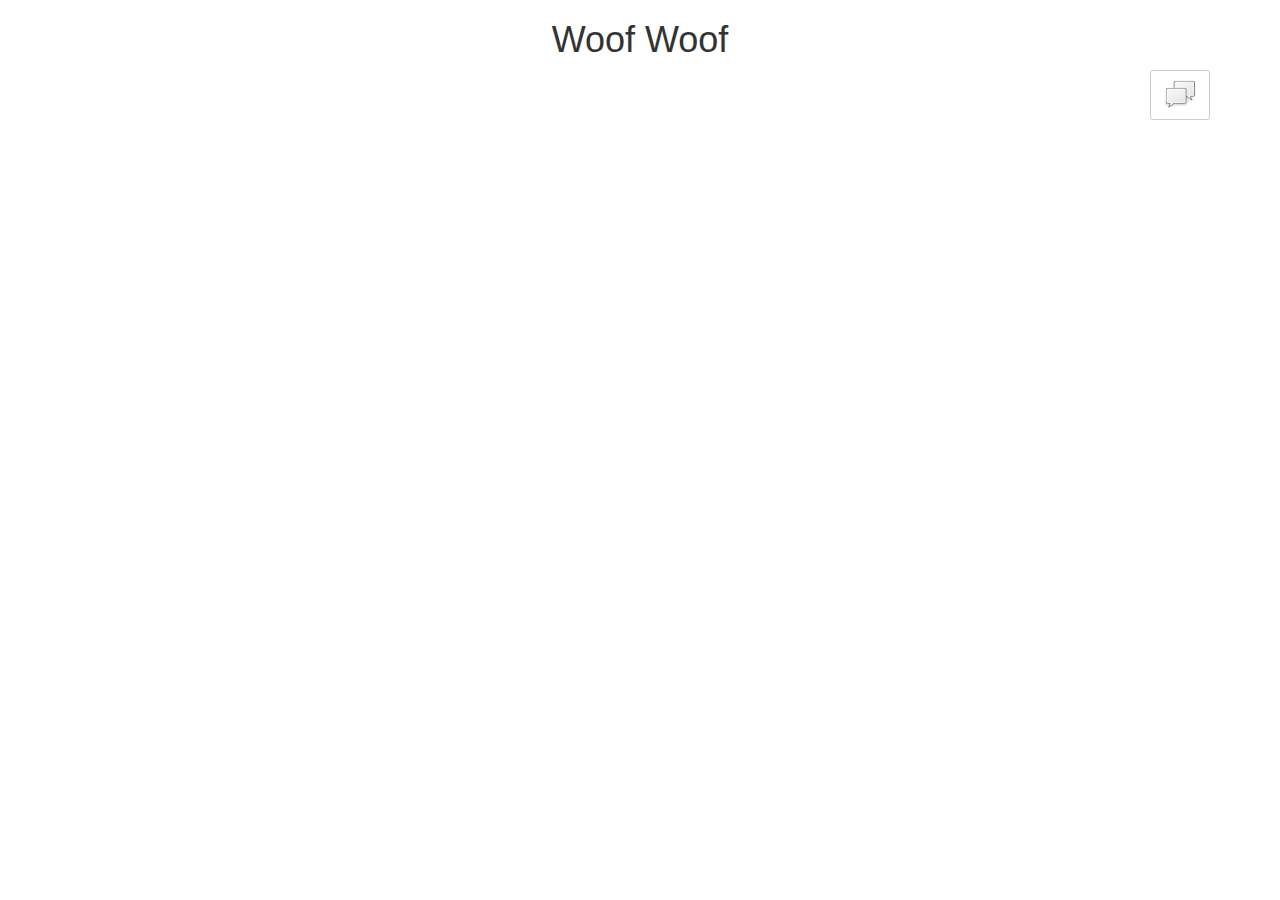
==== index.html @ e57f8adf "Added dog img files, index.html (with chat button and title)" ====
<!doctype html>

<html>
<head>	
	<meta charset="utf-8">
	<meta name="viewport" content="width=device-width, initial-scale=1.0">

	<title>Dog Tinder | Find a Buddy</title>

	<!-- Bootstrap Core CSS -->
    <link href="css/bootstrap.css" rel="stylesheet">

	<!-- Custom CSS below -->
    <link href="css/style.css" rel="stylesheet">
    <!--<link href="css/style.css" rel="stylesheet">-->
      
</head>

<body>
    <!-- Top Menu -->
    <div class="container">
    	<div class="row">
    		<div class="col-xs-12">  
          <h1 class="text-center"> Woof Woof </h1>
            <img src="img/chat.png" id="chat" class="btn btn-default btn-sm btn-right-wrapper" role="button">

            
			  </div>
      </div>
    </div>

    
    
	<!-- JavaScript below -->
	<script src="js/bootstrap.min.js"></script>
    
</body>
</html>
---- css/style.css ----
.btn-right-wrapper{
	float:right;
}
#chat{
	width:  60px;
	height: auto;
	margin-left: auto;
    margin-right: auto;
}
.title{
	text-align: center;
}
---- css/style.css ----
.btn-right-wrapper{
	float:right;
}
#chat{
	width:  60px;
	height: auto;
	margin-left: auto;
    margin-right: auto;
}
.title{
	text-align: center;
}
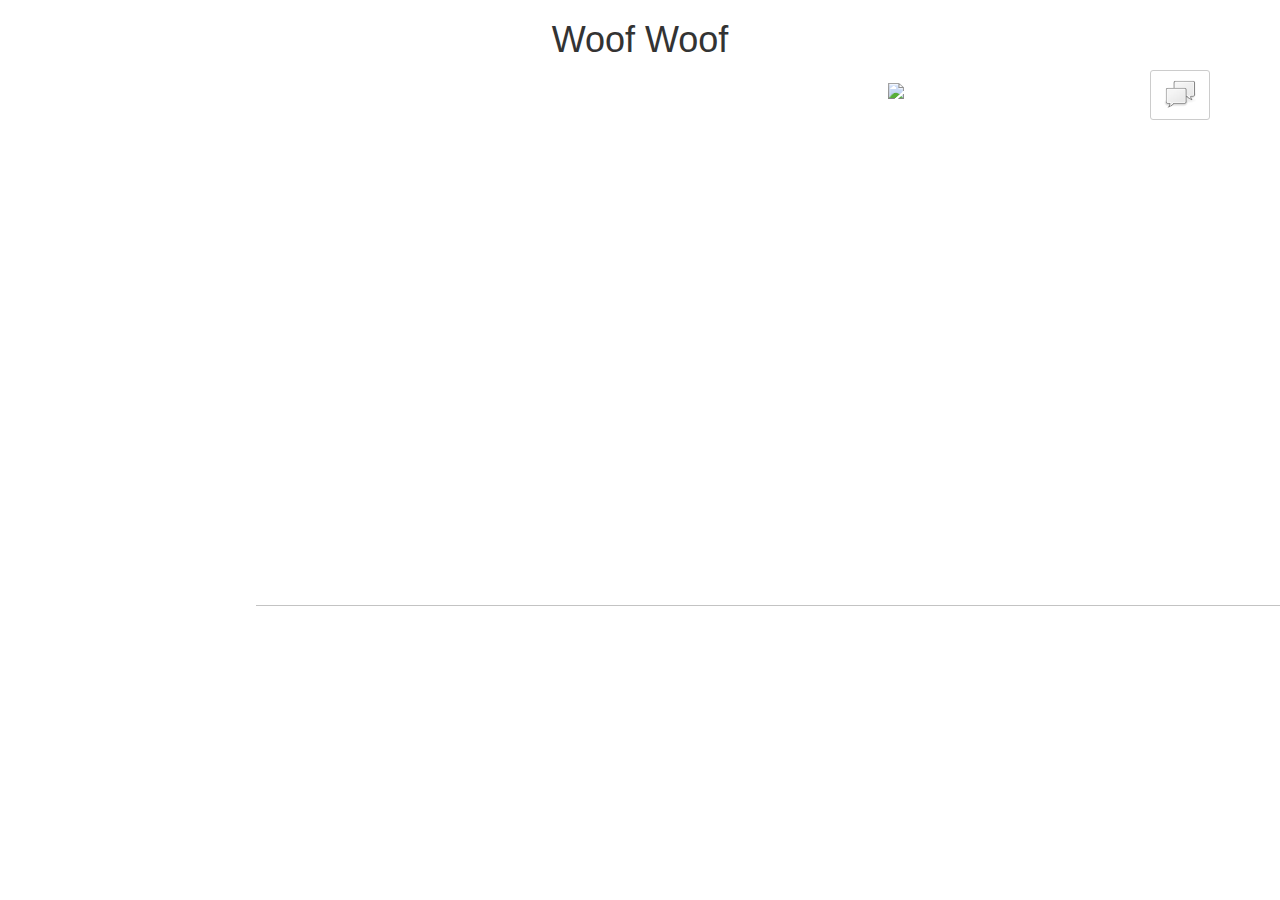
==== commit 6acd1c3f: "Added index.html (crappy) and style.css" ====
--- a/index.html
+++ b/index.html
@@ -23,11 +23,22 @@
     		<div class="col-xs-12">  
           <h1 class="text-center"> Woof Woof </h1>
             <img src="img/chat.png" id="chat" class="btn btn-default btn-sm btn-right-wrapper" role="button">
-
-            
 			  </div>
       </div>
     </div>
+      <div class="item-wrapper">
+        <div class="item-container">
+          <div class="item-pic-container">
+            <div class="item-pic">
+              <img src="img/rufus.jpg">
+            </div>
+            <div class="item-info">
+          
+            </div>
+          </div>
+        </div>
+      </div>
+
 
     
     
--- a/css/style.css
+++ b/css/style.css
@@ -7,6 +7,39 @@
 	margin-left: auto;
     margin-right: auto;
 }
-.title{
+.item-wrapper{
+	width: 100%;
+	height: 70%;
+}
+.item-container{
+	width: 100%;
+	height: 65%;
+	left: 20%;
+	display: block;
+	position: absolute;
+	top: 80px;
+}
+.item-pic-container{
+	height: 100%;
+	padding-bottom: 60px;
+	position: relative;
+}
+.item-pic{
+	height: 100%;
+	cursor: move;
 	text-align: center;
+}
+.item-pic img{
+	margin: 0 auto;
+	height: auto;
+	width: 25%;
+}
+.item-info{
+	height: 60px;
+	position: absolute;
+	bottom: 0px;
+	width: 100%;
+	border-top: 1px solid#c3c3c3;
+	padding: 10px;
+	text-align: left;
 }--- a/css/style.css
+++ b/css/style.css
@@ -7,6 +7,39 @@
 	margin-left: auto;
     margin-right: auto;
 }
-.title{
+.item-wrapper{
+	width: 100%;
+	height: 70%;
+}
+.item-container{
+	width: 100%;
+	height: 65%;
+	left: 20%;
+	display: block;
+	position: absolute;
+	top: 80px;
+}
+.item-pic-container{
+	height: 100%;
+	padding-bottom: 60px;
+	position: relative;
+}
+.item-pic{
+	height: 100%;
+	cursor: move;
 	text-align: center;
+}
+.item-pic img{
+	margin: 0 auto;
+	height: auto;
+	width: 25%;
+}
+.item-info{
+	height: 60px;
+	position: absolute;
+	bottom: 0px;
+	width: 100%;
+	border-top: 1px solid#c3c3c3;
+	padding: 10px;
+	text-align: left;
 }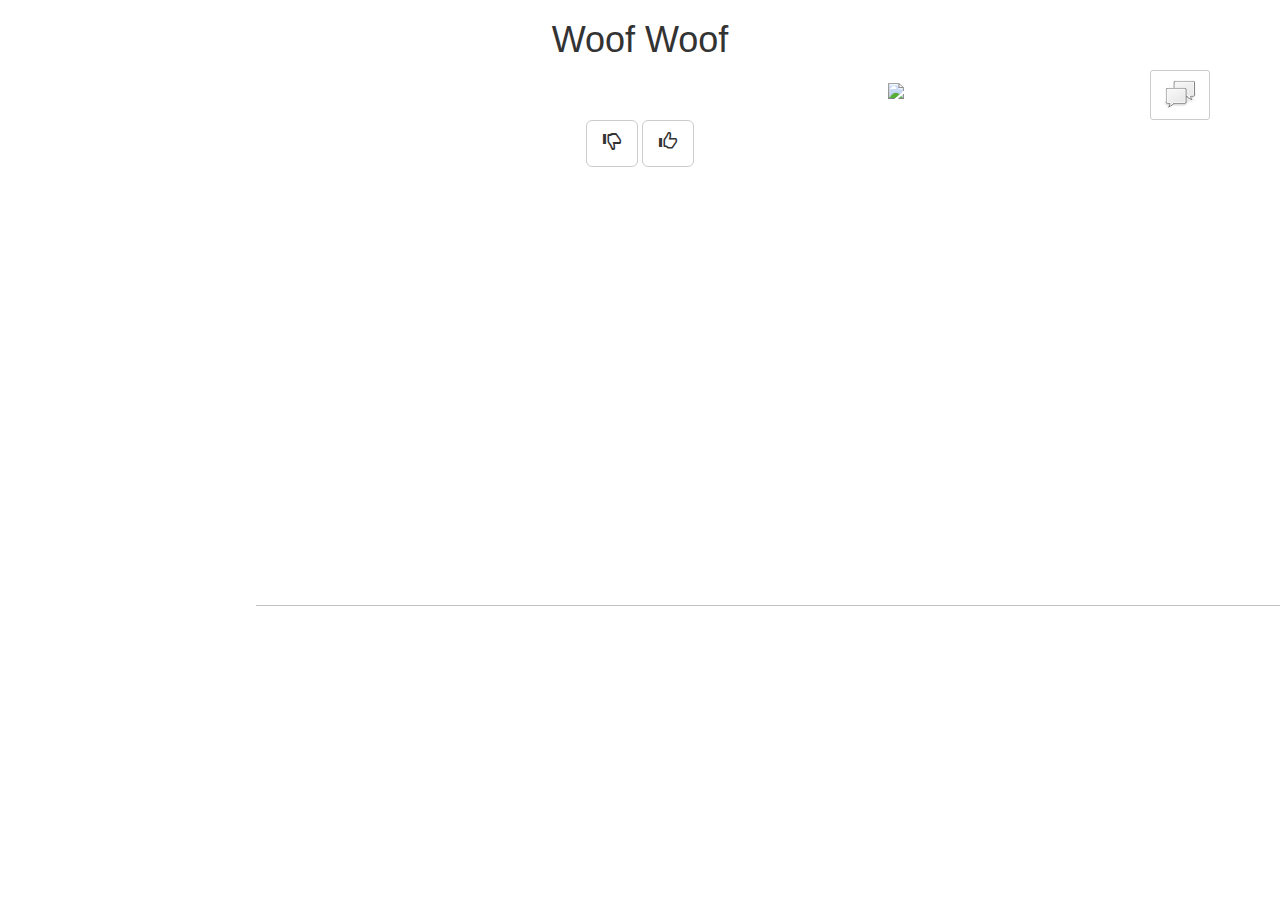
==== commit 8a52078d: "Added like dislike buttons" ====
--- a/index.html
+++ b/index.html
@@ -33,10 +33,18 @@
               <img src="img/rufus.jpg">
             </div>
             <div class="item-info">
-          
+
             </div>
           </div>
         </div>
+      </div>
+      <div class="controls-container">
+        <button type="button" class="btn btn-default btn-lg">
+         <span class="glyphicon glyphicon-thumbs-down"></span>
+        </button>
+        <button type="button" class="btn btn-default btn-lg">
+         <span class="glyphicon glyphicon-thumbs-up"></span>
+        </button>
       </div>
 
 
--- a/css/style.css
+++ b/css/style.css
@@ -42,4 +42,9 @@
 	border-top: 1px solid#c3c3c3;
 	padding: 10px;
 	text-align: left;
+}
+.controls-container{
+	display: block;
+	width: 100%;
+	text-align: center;
 }--- a/css/style.css
+++ b/css/style.css
@@ -42,4 +42,9 @@
 	border-top: 1px solid#c3c3c3;
 	padding: 10px;
 	text-align: left;
+}
+.controls-container{
+	display: block;
+	width: 100%;
+	text-align: center;
 }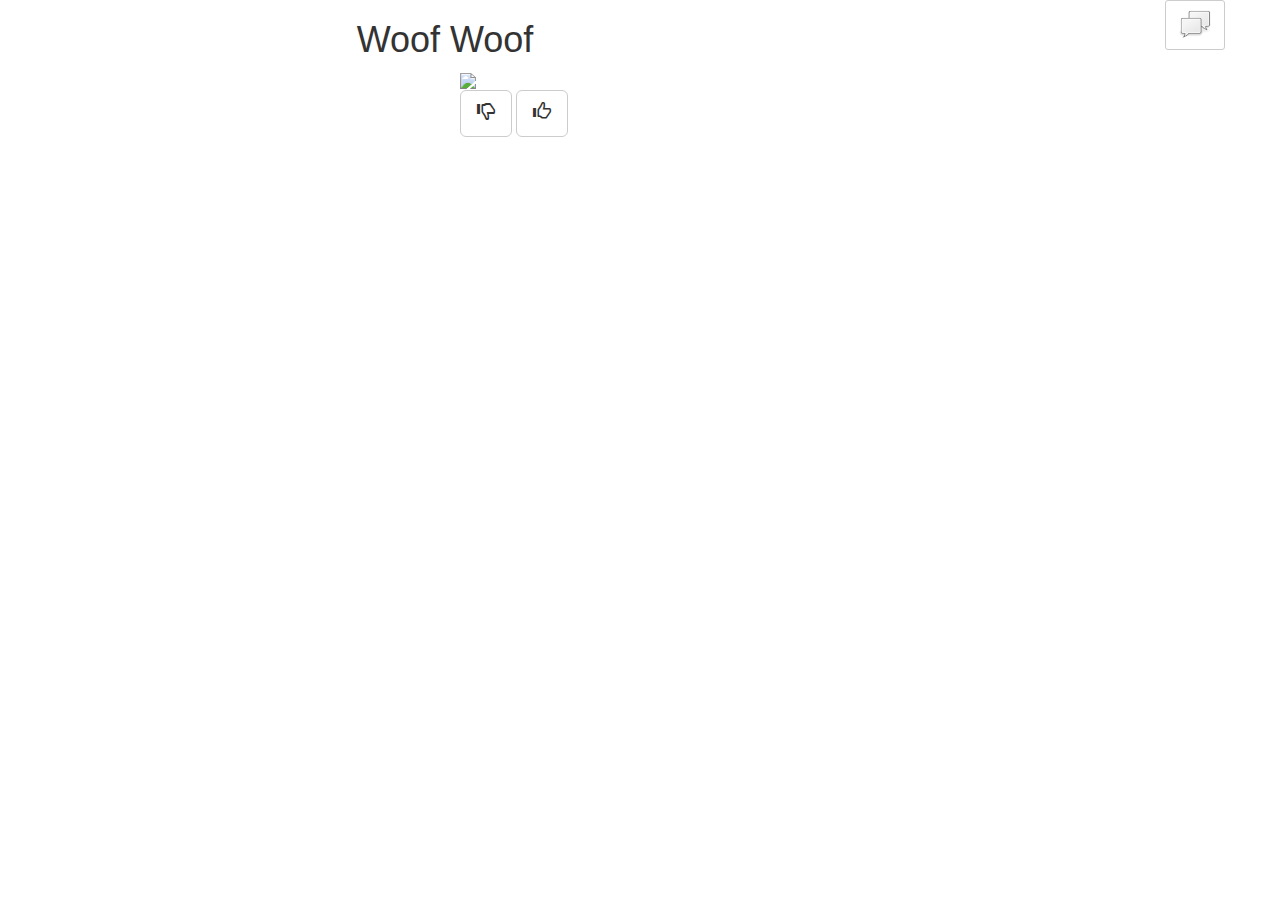
==== commit 47f7277e: "Add friends.html and chat.html" ====
--- a/index.html
+++ b/index.html
@@ -20,32 +20,45 @@
     <!-- Top Menu -->
     <div class="container">
     	<div class="row">
-    		<div class="col-xs-12">  
+    		<div class="col-md-8">  
           <h1 class="text-center"> Woof Woof </h1>
-            <img src="img/chat.png" id="chat" class="btn btn-default btn-sm btn-right-wrapper" role="button">
+        </div>
+        <div class="column-md-4">
+          <img src="img/chat.png" id="chat" class="btn btn-default btn-sm btn-right-wrapper" role="button">
 			  </div>
       </div>
-    </div>
-      <div class="item-wrapper">
+    <div class="row">
+      
+     <!-- <div class="item-wrapper">
         <div class="item-container">
           <div class="item-pic-container">
-            <div class="item-pic">
-              <img src="img/rufus.jpg">
-            </div>
-            <div class="item-info">
+            <div class="item-pic">  -->
+              <div class="col-md-4">&nbsp</div>
+              <div class="col-md-4" id="profile">
+                <div class="row">
+                  <div class="col-md-12">
+                    <img src="img/rufus.jpg" height="auto" width="100%">
+                  </div>
+                  <div class="col-md-12">
+                    <button type="button" class="btn btn-default btn-lg">
+                      <span class="glyphicon glyphicon-thumbs-down"></span>
+                    </button>
+                    <button type="button" class="btn btn-default btn-lg">
+                      <span class="glyphicon glyphicon-thumbs-up"></span>
+                    </button>
+                  </div>
+                </div>
+              <div class="col-md-4">&nbsp</div>
+           
+            <!--<div class="item-info">
 
             </div>
           </div>
         </div>
-      </div>
-      <div class="controls-container">
-        <button type="button" class="btn btn-default btn-lg">
-         <span class="glyphicon glyphicon-thumbs-down"></span>
-        </button>
-        <button type="button" class="btn btn-default btn-lg">
-         <span class="glyphicon glyphicon-thumbs-up"></span>
-        </button>
-      </div>
+      </div>  -->
+     
+    </div>
+  </div>
 
 
     
--- a/css/style.css
+++ b/css/style.css
@@ -47,4 +47,8 @@
 	display: block;
 	width: 100%;
 	text-align: center;
+}
+#profile{
+	width: 50%;
+	margin: 0 auto;
 }--- a/css/style.css
+++ b/css/style.css
@@ -47,4 +47,8 @@
 	display: block;
 	width: 100%;
 	text-align: center;
+}
+#profile{
+	width: 50%;
+	margin: 0 auto;
 }